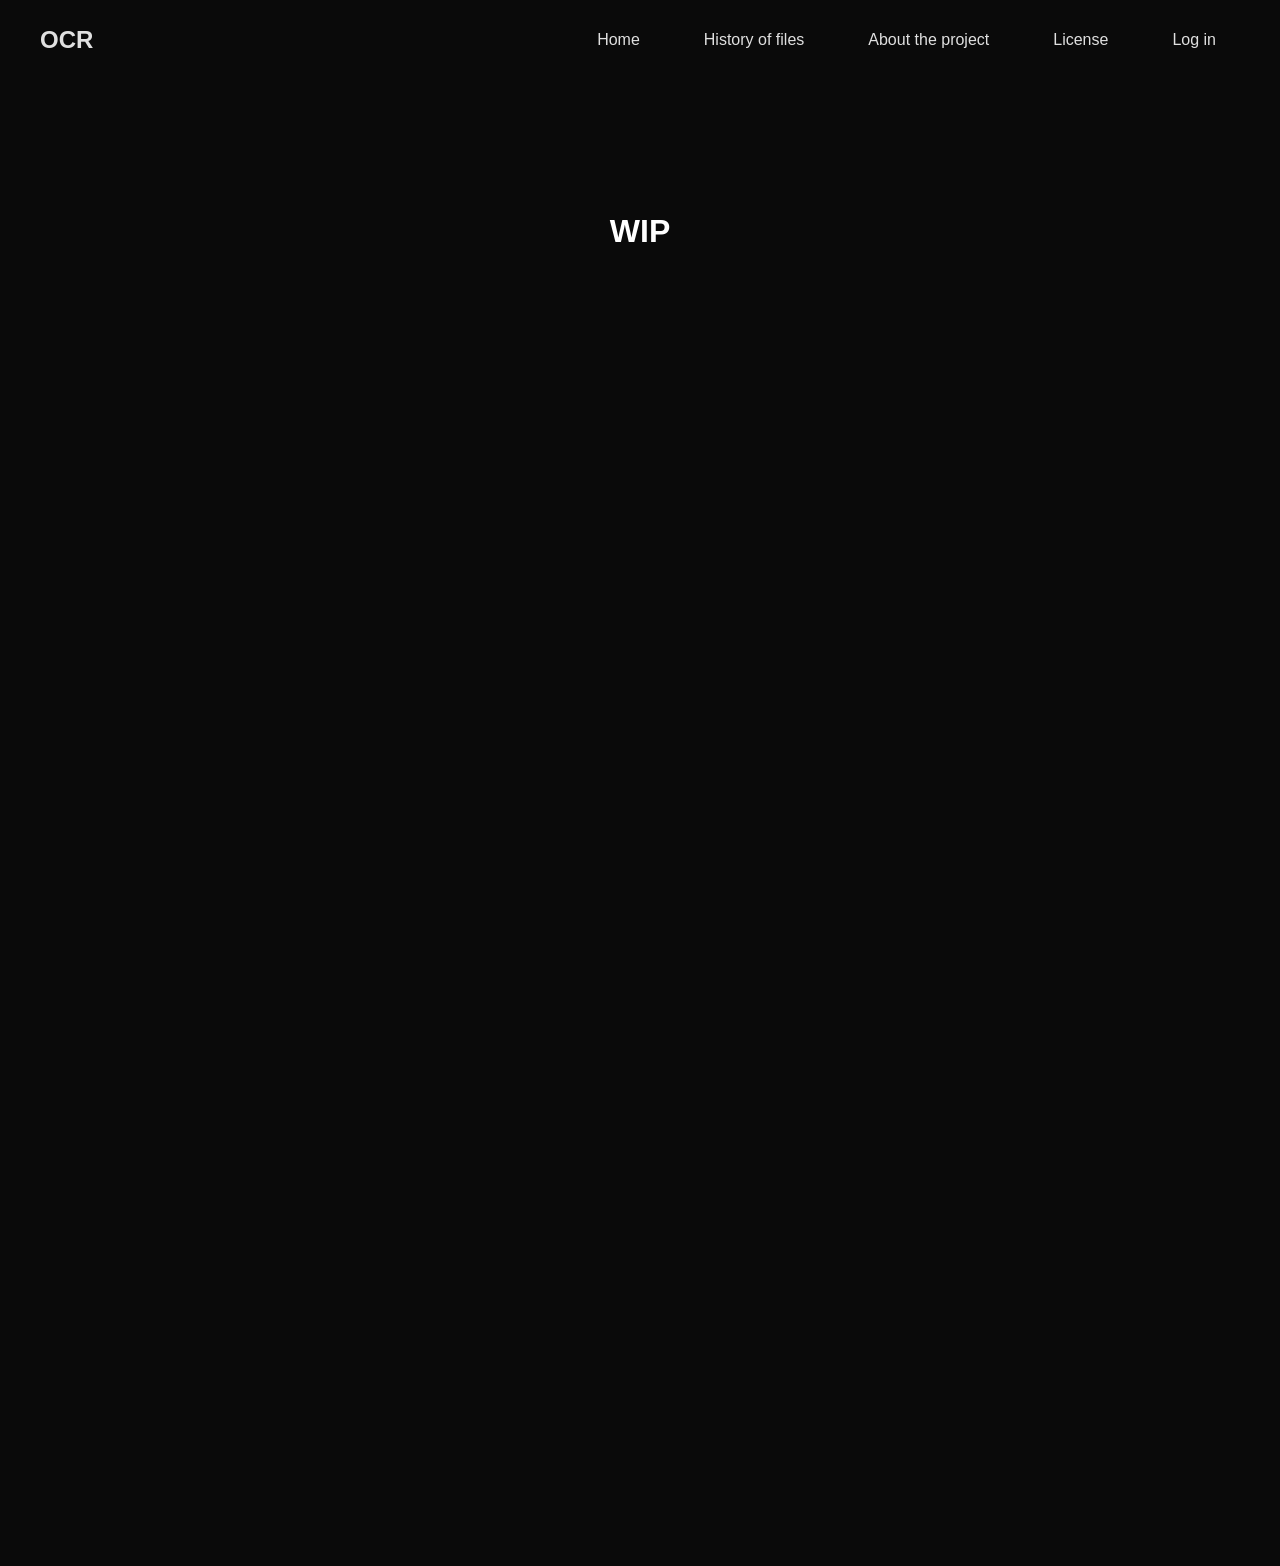
==== index.html @ 3e99a4e1 "Wstępna strona oraz ostylowanie" ====
<!DOCTYPE html>
<html lang="en">
<head>
    <meta charset="UTF-8">
    <meta name="viewport" content="width=device-width, initial-scale=1.0">
    <link rel="stylesheet" href="style.css">
    <title>POIW-Project</title>
</head>
<body>
    <header class="navbar">
        <div class="navbar__container">
            <a href="#" class="navbar__main">OCR</a>
            <nav class="navbar__nav" id="main-nav">
                <ul class="nav-list">
                    <li><a href="#" class="nav-link">
                        Home
                    </a></li>
                    <li><a href="#" class="nav-link">
                        History of files
                    </a></li>
                    <li><a href="#" class="nav-link">
                        About the project
                    </a></li>
                    <li><a href="#" class="nav-link">
                        License
                    </a></li>
                    <li><a href="#" class="nav-link">
                        Log in
                    </a></li>
                </ul>
            </nav>
            <button class="navbar__mobile-toggle" id="mobile-toggle" aria-label="Open Menu">
                <svg width="24" height="24" viewBox="0 0 24 24"><path fill="currentColor" d="M3,6H21V8H3V6M3,11H21V13H3V11M3,16H21V18H3V16Z" /></svg>
            </button>
        </div>
    </header>

    <div class="mobile-menu-pane" id="mobile-menu-pane"></div>
    <main class="content"><h1>WIP</h1></main>
<script> //wstępny skrypt do obsługi na urządzeniach mobilnych
    document.addEventListener('DOMContentLoaded', () => {
        const mobileToggle = document.getElementById('mobile-toggle');
        const mobileMenuPane = document.getElementById('mobile-menu-pane');
        const mainNav = document.getElementById('main-nav');
        if(mainNav) {
            mobileMenuPane.innerHTML = mainNav.innerHTML;
        }
        if(mobileToggle) {
            mobileToggle.addEventListener('click', (e) => {
                e.stopPropagation();
                mobileMenuPane.classList.toggle('is-open');
            });
        }
    });
    </script>
</body>
</html>
---- style.css ----
/* Ułatwienie zmiany kolorów */
        :root {
            --color-background: #0a0a0a;
            --color-text: #e0e0e0;
            --color-link-hover: #ffffff;
            --color-primary: #00aaff;
            --font-family-sans-serif: "Inter", -apple-system, sans-serif;
            --navbar-height: 80px;
            --border-radius: 8px;
        }

        @import url('https://fonts.googleapis.com/css2?family=Inter:wght@500&display=swap');
        
        /* Główna część strony */
        body { margin: 0; font-family: var(--font-family-sans-serif); background-color: var(--color-background); }
        .content { min-height: 150vh; padding: 1.5rem; text-align: center; color: #fff; padding-top: calc(var(--navbar-height) + 2rem); }
        
        /* Misc */
        ul { list-style: none; margin: 0; padding: 0; }
        a { text-decoration: none; color: var(--color-text); }

        /* Style navbaru */
        .navbar {
            position: sticky; top: 0; z-index: 1000;
            height: var(--navbar-height); display: flex; align-items: center;
        }
        .navbar__container { display: flex; align-items: center; justify-content: space-between; width: 100%; max-width: 1200px; margin: 0 auto; padding: 0 1.5rem; }
        .navbar__main { font-size: 1.5rem; font-weight: 600; }
        .navbar__nav { display: none; }
        
        /* Skalowanie na mobilki */
        .navbar__mobile-toggle { display: block; background: transparent; border: none; cursor: pointer; color: var(--color-text); }
        .mobile-menu-pane {
            position: fixed; top: 0; left: 0; width: 80%; max-width: 300px; height: 100%;
            background-color: #141414; padding: 1.5rem; transform: translateX(-100%);
            transition: transform 0.3s ease; z-index: 1001;
        }
        .mobile-menu-pane.is-open { transform: translateX(0); }
        .mobile-menu-pane ul { margin-top: 4rem; }
        .mobile-menu-pane .nav-link { display: block; font-size: 1.2rem; padding: 1rem 0; }

        .animated-border-svg {
            display: none;
        }

 
        @media (min-width: 576px) {
            .navbar__mobile-toggle, .mobile-menu-pane { display: none; }
            .navbar__nav { display: block; }
            .nav-list { display: flex; gap: 1rem; }

            .nav-link {
                position: relative;
                padding: 1rem 1.5rem;
                font-weight: 500;
            }
            
        }
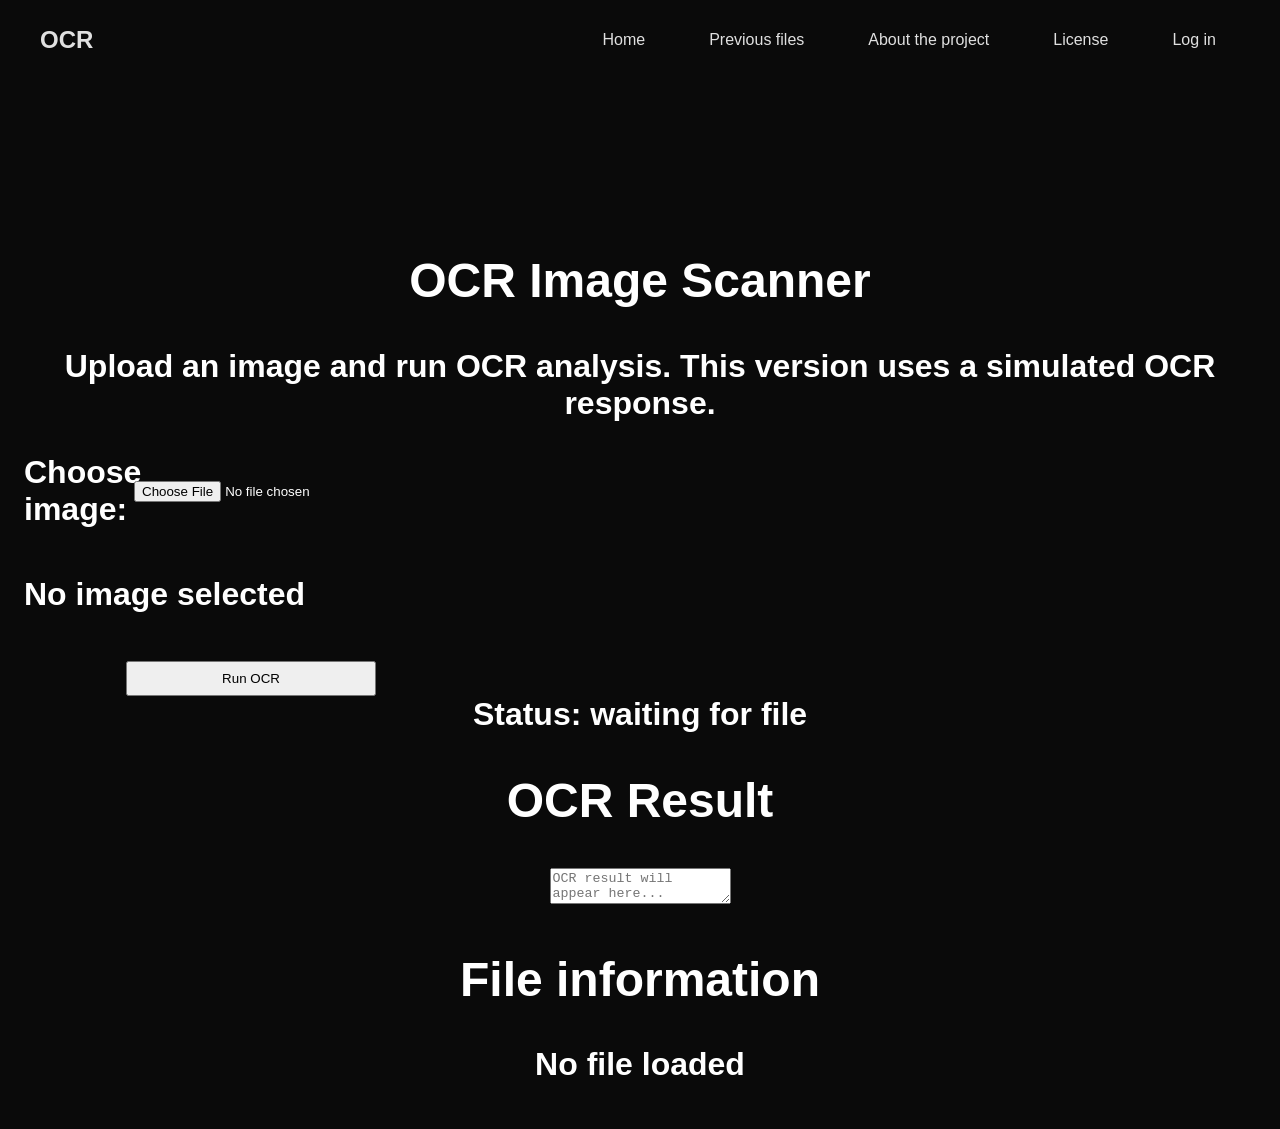
==== commit 37ba1f5e: "Simulation of OCR Co-authored-by: Copilot <copilot@github.com>" ====
--- a/index.html
+++ b/index.html
@@ -9,22 +9,22 @@
 <body>
     <header class="navbar">
         <div class="navbar__container">
-            <a href="#" class="navbar__main">OCR</a>
+            <a href="index.html" class="navbar__main">OCR</a>
             <nav class="navbar__nav" id="main-nav">
                 <ul class="nav-list">
-                    <li><a href="#" class="nav-link">
+                    <li><a href="index.html" class="nav-link">
                         Home
                     </a></li>
-                    <li><a href="#" class="nav-link">
-                        History of files
-                    </a></li>
-                    <li><a href="#" class="nav-link">
+                    <li><a href="history.html" class="nav-link">
+                        Previous files
+                    </a></li>
+                    <li><a href="about.html" class="nav-link">
                         About the project
                     </a></li>
-                    <li><a href="#" class="nav-link">
+                    <li><a href="license.html" class="nav-link">
                         License
                     </a></li>
-                    <li><a href="#" class="nav-link">
+                    <li><a href="login.html" class="nav-link">
                         Log in
                     </a></li>
                 </ul>
@@ -36,7 +36,51 @@
     </header>
 
     <div class="mobile-menu-pane" id="mobile-menu-pane"></div>
-    <main class="content"><h1>WIP</h1></main>
+    <main class="content"><h1>
+        <section class="ocr-panel">
+        <h1>OCR Image Scanner</h1>
+        <p class="page-description">
+            Upload an image and run OCR analysis. This version uses a simulated OCR response.
+        </p>
+
+        <form id="ocr-form" class="ocr-form">
+            <div class="form-group">
+                <label for="image-input">Choose image:</label>
+                <input 
+                    type="file" 
+                    id="image-input" 
+                    name="image" 
+                    accept="image/png, image/jpeg, image/jpg"
+                    required
+                >
+            </div>
+
+            <div class="preview-box" id="preview-box">
+                <p>No image selected</p>
+            </div>
+
+            <button type="submit" class="primary-button">
+                Run OCR
+            </button>
+        </form>
+
+        <section class="status-box" id="status-box">
+            Status: waiting for file
+        </section>
+
+        <section class="result-box">
+            <h2>OCR Result</h2>
+            <textarea id="ocr-result" readonly placeholder="OCR result will appear here..."></textarea>
+        </section>
+
+        <section class="metadata-box">
+            <h2>File information</h2>
+            <ul id="file-info">
+                <li>No file loaded</li>
+            </ul>
+        </section>
+    </section></h1></main>
+    
 <script> //wstępny skrypt do obsługi na urządzeniach mobilnych
     document.addEventListener('DOMContentLoaded', () => {
         const mobileToggle = document.getElementById('mobile-toggle');
@@ -52,6 +96,162 @@
             });
         }
     });
+  
+
+    const ocrForm = document.getElementById('ocr-form');
+    const imageInput = document.getElementById('image-input');
+    const previewBox = document.getElementById('preview-box');
+    const statusBox = document.getElementById('status-box');
+    const ocrResult = document.getElementById('ocr-result');
+    const fileInfo = document.getElementById('file-info');
+
+    let selectedFile = null;
+
+    imageInput.addEventListener('change', () => {
+        selectedFile = imageInput.files[0];
+
+        if (!selectedFile) {
+            resetPreview();
+            return;
+        }
+
+        const validationError = validateImageFile(selectedFile);
+
+        if (validationError) {
+            setStatus(validationError, 'error');
+            resetPreview();
+            imageInput.value = '';
+            selectedFile = null;
+            return;
+        }
+
+        showImagePreview(selectedFile);
+        showFileInfo(selectedFile);
+        setStatus('File loaded correctly. Ready to run OCR.', 'success');
+    });
+
+    ocrForm.addEventListener('submit', async (event) => {
+        event.preventDefault();
+
+        if (!selectedFile) {
+            setStatus('Please select an image first.', 'error');
+            return;
+        }
+
+        setStatus('Processing image...', 'processing');
+        ocrResult.value = '';
+
+        try {
+            const result = await simulateOcrRequest(selectedFile);
+
+            ocrResult.value = result.text;
+
+            saveResultToHistory({
+                fileName: selectedFile.name,
+                fileSize: selectedFile.size,
+                fileType: selectedFile.type,
+                resultText: result.text,
+                createdAt: new Date().toISOString()
+            });
+
+            setStatus('OCR finished successfully.', 'success');
+        } catch (error) {
+            setStatus('OCR failed: ' + error.message, 'error');
+        }
+    });
+
+    function validateImageFile(file) {
+        const allowedTypes = ['image/png', 'image/jpeg', 'image/jpg'];
+        const maxSizeInMB = 5;
+        const maxSizeInBytes = maxSizeInMB * 1024 * 1024;
+
+        if (!allowedTypes.includes(file.type)) {
+            return 'Invalid file type. Please choose PNG or JPG image.';
+        }
+
+        if (file.size > maxSizeInBytes) {
+            return 'File is too large. Maximum size is 5 MB.';
+        }
+
+        return null;
+    }
+
+    function showImagePreview(file) {
+        const reader = new FileReader();
+
+        reader.onload = () => {
+            previewBox.innerHTML = '';
+
+            const img = document.createElement('img');
+            img.src = reader.result;
+            img.alt = 'Selected image preview';
+
+            previewBox.appendChild(img);
+        };
+
+        reader.readAsDataURL(file);
+    }
+
+    function showFileInfo(file) {
+        fileInfo.innerHTML = `
+            <li><strong>Name:</strong> ${file.name}</li>
+            <li><strong>Type:</strong> ${file.type}</li>
+            <li><strong>Size:</strong> ${(file.size / 1024).toFixed(2)} KB</li>
+        `;
+    }
+
+    function resetPreview() {
+        previewBox.innerHTML = '<p>No image selected</p>';
+        fileInfo.innerHTML = '<li>No file loaded</li>';
+        ocrResult.value = '';
+        setStatus('Status: waiting for file', '');
+    }
+
+    function setStatus(message, type) {
+        statusBox.textContent = message;
+
+        statusBox.classList.remove('processing', 'success', 'error');
+
+        if (type) {
+            statusBox.classList.add(type);
+        }
+    }
+
+    function simulateOcrRequest(file) {
+        return new Promise((resolve, reject) => {
+            setTimeout(() => {
+                // Prosta symulacja błędu
+                if (file.name.toLowerCase().includes('error')) {
+                    reject(new Error('Simulated server error'));
+                    return;
+                }
+
+                resolve({
+                    text:
+`Simulated OCR result
+
+File: ${file.name}
+
+Detected text:
+Lorem ipsum dolor sit amet.
+This is a test result from simulated OCR engine.
+
+Confidence: 92%
+Engine: SimulatedOCR v1.0`
+                });
+            }, 1500);
+        });
+    }
+
+    function saveResultToHistory(result) {
+        const history = JSON.parse(localStorage.getItem('ocrHistory')) || [];
+
+        history.push(result);
+
+        localStorage.setItem('ocrHistory', JSON.stringify(history));
+    }
+
+
     </script>
 </body>
 </html>
--- a/style.css
+++ b/style.css
@@ -13,7 +13,7 @@
         
         /* Główna część strony */
         body { margin: 0; font-family: var(--font-family-sans-serif); background-color: var(--color-background); }
-        .content { min-height: 150vh; padding: 1.5rem; text-align: center; color: #fff; padding-top: calc(var(--navbar-height) + 2rem); }
+        .content { min-height: 15vh; display: flex; flex-direction: column; justify-content: center; align-items: center; padding: 1.5rem; text-align: center; color: #fff; padding-top: calc(var(--navbar-height) + 2rem); }
         
         /* Misc */
         ul { list-style: none; margin: 0; padding: 0; }
@@ -39,9 +39,7 @@
         .mobile-menu-pane ul { margin-top: 4rem; }
         .mobile-menu-pane .nav-link { display: block; font-size: 1.2rem; padding: 1rem 0; }
 
-        .animated-border-svg {
-            display: none;
-        }
+     
 
  
         @media (min-width: 576px) {
@@ -55,4 +53,88 @@
                 font-weight: 500;
             }
             
+        }
+
+        /*styl dla about */
+
+        .about-ul { 
+            list-style-type: disc;
+         }
+
+         .about-main {
+            padding-left: 2rem; 
+            padding-right: 1rem;
+            text-align: left; 
+            text-wrap: wrap;
+            color: #fff; 
+            padding-top: calc(var(--navbar-height));
+            margin-left:600px;
+        }
+        /*style dla formularzy*/
+        form {
+             width: 352px;
+            display: flex;
+            flex-direction: column;
+            gap: 16px; 
+        }
+
+        form div {
+            display: flex;
+            align-items: center;
+            gap: 12px; 
+        }
+
+        label {
+            width: 90px; 
+        }
+
+        input {
+            width: 250px; 
+            padding: 8px;
+            box-sizing: border-box;
+        }
+
+        button {
+            margin-left: 102px; 
+            padding: 8px 16px;
+        }
+
+        .checkbox-row {
+            display: flex;
+            align-items: center; 
+            gap: 8px;    
+            margin-left: 100px;        
+        }
+
+        .checkbox-row label {
+            width: auto;         
+        }
+
+        .checkbox-row input {
+            width: auto;         
+        }
+
+        .form-link {
+            width: 352px;
+            margin-top: 20px;
+            margin-right: 110px;
+        }
+
+        .form-link a {
+            margin-left: 102px;
+            color: rgb(0, 110, 255);
+        }
+
+        .button-signup {
+            display: flex;
+            align-items: center; 
+            gap: 8px;          
+        }
+        
+        .disclaimer {
+            width: 600px;
+        }
+
+        .disclaimer a {
+            color: rgb(0, 110, 255);
         }
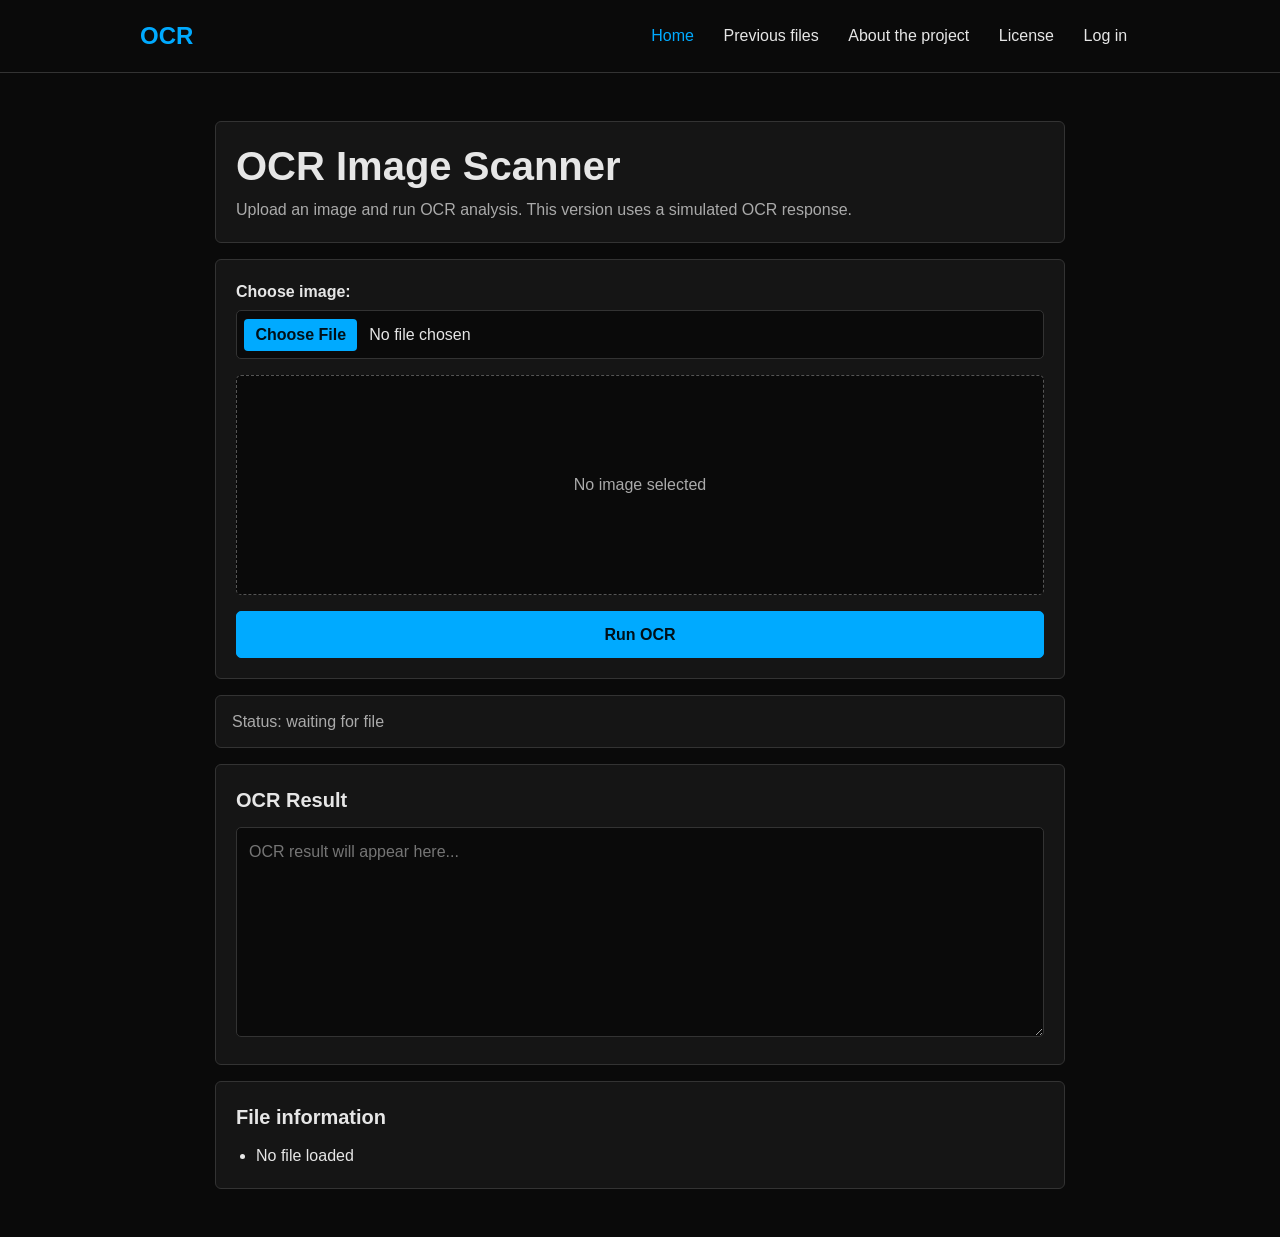
==== commit cdf109ce: "General code clean-up, separation of the mobile and simulation scripts, style unification" ====
--- a/index.html
+++ b/index.html
@@ -4,254 +4,77 @@
     <meta charset="UTF-8">
     <meta name="viewport" content="width=device-width, initial-scale=1.0">
     <link rel="stylesheet" href="style.css">
+    <script src="mobile-menu.js" defer></script>
+    <script src="ocr.js" defer></script>
     <title>POIW-Project</title>
 </head>
 <body>
     <header class="navbar">
         <div class="navbar__container">
             <a href="index.html" class="navbar__main">OCR</a>
-            <nav class="navbar__nav" id="main-nav">
+            <nav class="navbar__nav" id="main-nav" aria-label="Main navigation">
                 <ul class="nav-list">
-                    <li><a href="index.html" class="nav-link">
-                        Home
-                    </a></li>
-                    <li><a href="history.html" class="nav-link">
-                        Previous files
-                    </a></li>
-                    <li><a href="about.html" class="nav-link">
-                        About the project
-                    </a></li>
-                    <li><a href="license.html" class="nav-link">
-                        License
-                    </a></li>
-                    <li><a href="login.html" class="nav-link">
-                        Log in
-                    </a></li>
+                    <li><a href="index.html" class="nav-link">Home</a></li>
+                    <li><a href="history.html" class="nav-link">Previous files</a></li>
+                    <li><a href="about.html" class="nav-link">About the project</a></li>
+                    <li><a href="license.html" class="nav-link">License</a></li>
+                    <li><a href="login.html" class="nav-link">Log in</a></li>
                 </ul>
             </nav>
-            <button class="navbar__mobile-toggle" id="mobile-toggle" aria-label="Open Menu">
-                <svg width="24" height="24" viewBox="0 0 24 24"><path fill="currentColor" d="M3,6H21V8H3V6M3,11H21V13H3V11M3,16H21V18H3V16Z" /></svg>
+            <button class="navbar__mobile-toggle" id="mobile-toggle" type="button" aria-label="Open Menu" aria-controls="mobile-menu-pane" aria-expanded="false">
+                <svg width="24" height="24" viewBox="0 0 24 24" aria-hidden="true"><path fill="currentColor" d="M3,6H21V8H3V6M3,11H21V13H3V11M3,16H21V18H3V16Z" /></svg>
             </button>
         </div>
     </header>
 
-    <div class="mobile-menu-pane" id="mobile-menu-pane"></div>
-    <main class="content"><h1>
+    <nav class="mobile-menu-pane" id="mobile-menu-pane" aria-label="Mobile navigation" aria-hidden="true"></nav>
+
+    <main class="page-main">
         <section class="ocr-panel">
-        <h1>OCR Image Scanner</h1>
-        <p class="page-description">
-            Upload an image and run OCR analysis. This version uses a simulated OCR response.
-        </p>
+            <header class="ocr-panel__header">
+                <h1>OCR Image Scanner</h1>
+                <p class="page-description">
+                    Upload an image and run OCR analysis. This version uses a simulated OCR response.
+                </p>
+            </header>
 
-        <form id="ocr-form" class="ocr-form">
-            <div class="form-group">
-                <label for="image-input">Choose image:</label>
-                <input 
-                    type="file" 
-                    id="image-input" 
-                    name="image" 
-                    accept="image/png, image/jpeg, image/jpg"
-                    required
-                >
-            </div>
+            <form id="ocr-form" class="ocr-form">
+                <div class="ocr-form__field">
+                    <label for="image-input">Choose image:</label>
+                    <input
+                        type="file"
+                        id="image-input"
+                        name="image"
+                        accept="image/png, image/jpeg, image/jpg"
+                        required
+                    >
+                </div>
 
-            <div class="preview-box" id="preview-box">
-                <p>No image selected</p>
-            </div>
+                <div class="preview-box" id="preview-box" aria-live="polite">
+                    <p>No image selected</p>
+                </div>
 
-            <button type="submit" class="primary-button">
-                Run OCR
-            </button>
-        </form>
+                <button type="submit" class="primary-button">
+                    Run OCR
+                </button>
+            </form>
 
-        <section class="status-box" id="status-box">
-            Status: waiting for file
+            <section class="status-box" id="status-box" aria-live="polite">
+                Status: waiting for file
+            </section>
+
+            <section class="result-box">
+                <h2>OCR Result</h2>
+                <textarea id="ocr-result" readonly placeholder="OCR result will appear here..."></textarea>
+            </section>
+
+            <section class="metadata-box">
+                <h2>File information</h2>
+                <ul id="file-info">
+                    <li>No file loaded</li>
+                </ul>
+            </section>
         </section>
-
-        <section class="result-box">
-            <h2>OCR Result</h2>
-            <textarea id="ocr-result" readonly placeholder="OCR result will appear here..."></textarea>
-        </section>
-
-        <section class="metadata-box">
-            <h2>File information</h2>
-            <ul id="file-info">
-                <li>No file loaded</li>
-            </ul>
-        </section>
-    </section></h1></main>
-    
-<script> //wstępny skrypt do obsługi na urządzeniach mobilnych
-    document.addEventListener('DOMContentLoaded', () => {
-        const mobileToggle = document.getElementById('mobile-toggle');
-        const mobileMenuPane = document.getElementById('mobile-menu-pane');
-        const mainNav = document.getElementById('main-nav');
-        if(mainNav) {
-            mobileMenuPane.innerHTML = mainNav.innerHTML;
-        }
-        if(mobileToggle) {
-            mobileToggle.addEventListener('click', (e) => {
-                e.stopPropagation();
-                mobileMenuPane.classList.toggle('is-open');
-            });
-        }
-    });
-  
-
-    const ocrForm = document.getElementById('ocr-form');
-    const imageInput = document.getElementById('image-input');
-    const previewBox = document.getElementById('preview-box');
-    const statusBox = document.getElementById('status-box');
-    const ocrResult = document.getElementById('ocr-result');
-    const fileInfo = document.getElementById('file-info');
-
-    let selectedFile = null;
-
-    imageInput.addEventListener('change', () => {
-        selectedFile = imageInput.files[0];
-
-        if (!selectedFile) {
-            resetPreview();
-            return;
-        }
-
-        const validationError = validateImageFile(selectedFile);
-
-        if (validationError) {
-            setStatus(validationError, 'error');
-            resetPreview();
-            imageInput.value = '';
-            selectedFile = null;
-            return;
-        }
-
-        showImagePreview(selectedFile);
-        showFileInfo(selectedFile);
-        setStatus('File loaded correctly. Ready to run OCR.', 'success');
-    });
-
-    ocrForm.addEventListener('submit', async (event) => {
-        event.preventDefault();
-
-        if (!selectedFile) {
-            setStatus('Please select an image first.', 'error');
-            return;
-        }
-
-        setStatus('Processing image...', 'processing');
-        ocrResult.value = '';
-
-        try {
-            const result = await simulateOcrRequest(selectedFile);
-
-            ocrResult.value = result.text;
-
-            saveResultToHistory({
-                fileName: selectedFile.name,
-                fileSize: selectedFile.size,
-                fileType: selectedFile.type,
-                resultText: result.text,
-                createdAt: new Date().toISOString()
-            });
-
-            setStatus('OCR finished successfully.', 'success');
-        } catch (error) {
-            setStatus('OCR failed: ' + error.message, 'error');
-        }
-    });
-
-    function validateImageFile(file) {
-        const allowedTypes = ['image/png', 'image/jpeg', 'image/jpg'];
-        const maxSizeInMB = 5;
-        const maxSizeInBytes = maxSizeInMB * 1024 * 1024;
-
-        if (!allowedTypes.includes(file.type)) {
-            return 'Invalid file type. Please choose PNG or JPG image.';
-        }
-
-        if (file.size > maxSizeInBytes) {
-            return 'File is too large. Maximum size is 5 MB.';
-        }
-
-        return null;
-    }
-
-    function showImagePreview(file) {
-        const reader = new FileReader();
-
-        reader.onload = () => {
-            previewBox.innerHTML = '';
-
-            const img = document.createElement('img');
-            img.src = reader.result;
-            img.alt = 'Selected image preview';
-
-            previewBox.appendChild(img);
-        };
-
-        reader.readAsDataURL(file);
-    }
-
-    function showFileInfo(file) {
-        fileInfo.innerHTML = `
-            <li><strong>Name:</strong> ${file.name}</li>
-            <li><strong>Type:</strong> ${file.type}</li>
-            <li><strong>Size:</strong> ${(file.size / 1024).toFixed(2)} KB</li>
-        `;
-    }
-
-    function resetPreview() {
-        previewBox.innerHTML = '<p>No image selected</p>';
-        fileInfo.innerHTML = '<li>No file loaded</li>';
-        ocrResult.value = '';
-        setStatus('Status: waiting for file', '');
-    }
-
-    function setStatus(message, type) {
-        statusBox.textContent = message;
-
-        statusBox.classList.remove('processing', 'success', 'error');
-
-        if (type) {
-            statusBox.classList.add(type);
-        }
-    }
-
-    function simulateOcrRequest(file) {
-        return new Promise((resolve, reject) => {
-            setTimeout(() => {
-                // Prosta symulacja błędu
-                if (file.name.toLowerCase().includes('error')) {
-                    reject(new Error('Simulated server error'));
-                    return;
-                }
-
-                resolve({
-                    text:
-`Simulated OCR result
-
-File: ${file.name}
-
-Detected text:
-Lorem ipsum dolor sit amet.
-This is a test result from simulated OCR engine.
-
-Confidence: 92%
-Engine: SimulatedOCR v1.0`
-                });
-            }, 1500);
-        });
-    }
-
-    function saveResultToHistory(result) {
-        const history = JSON.parse(localStorage.getItem('ocrHistory')) || [];
-
-        history.push(result);
-
-        localStorage.setItem('ocrHistory', JSON.stringify(history));
-    }
-
-
-    </script>
+    </main>
 </body>
-</html>+</html>
--- a/style.css
+++ b/style.css
@@ -1,140 +1,522 @@
-        /* Ułatwienie zmiany kolorów */
-        :root {
-            --color-background: #0a0a0a;
-            --color-text: #e0e0e0;
-            --color-link-hover: #ffffff;
-            --color-primary: #00aaff;
-            --font-family-sans-serif: "Inter", -apple-system, sans-serif;
-            --navbar-height: 80px;
-            --border-radius: 8px;
-        }
-
-        @import url('https://fonts.googleapis.com/css2?family=Inter:wght@500&display=swap');
-        
-        /* Główna część strony */
-        body { margin: 0; font-family: var(--font-family-sans-serif); background-color: var(--color-background); }
-        .content { min-height: 15vh; display: flex; flex-direction: column; justify-content: center; align-items: center; padding: 1.5rem; text-align: center; color: #fff; padding-top: calc(var(--navbar-height) + 2rem); }
-        
-        /* Misc */
-        ul { list-style: none; margin: 0; padding: 0; }
-        a { text-decoration: none; color: var(--color-text); }
-
-        /* Style navbaru */
-        .navbar {
-            position: sticky; top: 0; z-index: 1000;
-            height: var(--navbar-height); display: flex; align-items: center;
-        }
-        .navbar__container { display: flex; align-items: center; justify-content: space-between; width: 100%; max-width: 1200px; margin: 0 auto; padding: 0 1.5rem; }
-        .navbar__main { font-size: 1.5rem; font-weight: 600; }
-        .navbar__nav { display: none; }
-        
-        /* Skalowanie na mobilki */
-        .navbar__mobile-toggle { display: block; background: transparent; border: none; cursor: pointer; color: var(--color-text); }
-        .mobile-menu-pane {
-            position: fixed; top: 0; left: 0; width: 80%; max-width: 300px; height: 100%;
-            background-color: #141414; padding: 1.5rem; transform: translateX(-100%);
-            transition: transform 0.3s ease; z-index: 1001;
-        }
-        .mobile-menu-pane.is-open { transform: translateX(0); }
-        .mobile-menu-pane ul { margin-top: 4rem; }
-        .mobile-menu-pane .nav-link { display: block; font-size: 1.2rem; padding: 1rem 0; }
-
-     
-
- 
-        @media (min-width: 576px) {
-            .navbar__mobile-toggle, .mobile-menu-pane { display: none; }
-            .navbar__nav { display: block; }
-            .nav-list { display: flex; gap: 1rem; }
-
-            .nav-link {
-                position: relative;
-                padding: 1rem 1.5rem;
-                font-weight: 500;
-            }
-            
-        }
-
-        /*styl dla about */
-
-        .about-ul { 
-            list-style-type: disc;
-         }
-
-         .about-main {
-            padding-left: 2rem; 
-            padding-right: 1rem;
-            text-align: left; 
-            text-wrap: wrap;
-            color: #fff; 
-            padding-top: calc(var(--navbar-height));
-            margin-left:600px;
-        }
-        /*style dla formularzy*/
-        form {
-             width: 352px;
-            display: flex;
-            flex-direction: column;
-            gap: 16px; 
-        }
-
-        form div {
-            display: flex;
-            align-items: center;
-            gap: 12px; 
-        }
-
-        label {
-            width: 90px; 
-        }
-
-        input {
-            width: 250px; 
-            padding: 8px;
-            box-sizing: border-box;
-        }
-
-        button {
-            margin-left: 102px; 
-            padding: 8px 16px;
-        }
-
-        .checkbox-row {
-            display: flex;
-            align-items: center; 
-            gap: 8px;    
-            margin-left: 100px;        
-        }
-
-        .checkbox-row label {
-            width: auto;         
-        }
-
-        .checkbox-row input {
-            width: auto;         
-        }
-
-        .form-link {
-            width: 352px;
-            margin-top: 20px;
-            margin-right: 110px;
-        }
-
-        .form-link a {
-            margin-left: 102px;
-            color: rgb(0, 110, 255);
-        }
-
-        .button-signup {
-            display: flex;
-            align-items: center; 
-            gap: 8px;          
-        }
-        
-        .disclaimer {
-            width: 600px;
-        }
-
-        .disclaimer a {
-            color: rgb(0, 110, 255);
-        }+:root {
+  --background: #0a0a0a;
+  --surface: #151515;
+  --surface-light: #1d1d1d;
+  --text: #e6e6e6;
+  --muted: #aaaaaa;
+  --border: #333333;
+  --primary: #00aaff;
+  --primary-hover: #33bbff;
+  --danger: #e06a73;
+  --success: #67c587;
+  --warning: #d8a24a;
+  --navbar-height: 72px;
+  --page-width: 1000px;
+}
+
+*,
+*::before,
+*::after {
+  box-sizing: border-box;
+}
+
+html {
+  color-scheme: dark;
+}
+
+body {
+  min-width: 320px;
+  min-height: 100vh;
+  margin: 0;
+  font-family: Arial, Helvetica, sans-serif;
+  line-height: 1.5;
+  color: var(--text);
+  background: var(--background);
+}
+
+button,
+input,
+textarea {
+  font: inherit;
+}
+
+a {
+  color: var(--text);
+  text-decoration: none;
+}
+
+a:hover {
+  color: var(--primary-hover);
+}
+
+h1,
+h2,
+p {
+  margin-top: 0;
+}
+
+h1 {
+  margin-bottom: 1.25rem;
+  font-size: clamp(1.8rem, 5vw, 2.5rem);
+  line-height: 1.2;
+}
+
+h2 {
+  font-size: 1.25rem;
+}
+
+:focus-visible {
+  outline: 2px solid var(--primary);
+  outline-offset: 2px;
+}
+
+/* Navigation */
+.navbar {
+  position: sticky;
+  top: 0;
+  z-index: 1000;
+  min-height: var(--navbar-height);
+  border-bottom: 1px solid var(--border);
+  background: var(--background);
+}
+
+.navbar__container {
+  display: flex;
+  width: min(100% - 2rem, var(--page-width));
+  min-height: var(--navbar-height);
+  margin: 0 auto;
+  align-items: center;
+  justify-content: space-between;
+  gap: 1rem;
+}
+
+.navbar__main {
+  font-size: 1.5rem;
+  font-weight: 700;
+  color: var(--primary);
+}
+
+.navbar__nav {
+  display: none;
+}
+
+.nav-list {
+  margin: 0;
+  padding: 0;
+  list-style: none;
+}
+
+.nav-link {
+  display: block;
+  padding: 0.65rem 0.8rem;
+  color: var(--text);
+}
+
+.nav-link:hover,
+.nav-link[aria-current="page"] {
+  color: var(--primary);
+}
+
+.navbar__mobile-toggle {
+  display: grid;
+  width: 42px;
+  height: 42px;
+  padding: 0;
+  place-items: center;
+  border: 1px solid var(--border);
+  border-radius: 6px;
+  color: var(--text);
+  background: var(--surface);
+  cursor: pointer;
+}
+
+.mobile-menu-pane {
+  position: fixed;
+  top: var(--navbar-height);
+  right: 0;
+  left: 0;
+  z-index: 999;
+  display: none;
+  padding: 0.5rem 1rem 1rem;
+  border-bottom: 1px solid var(--border);
+  background: var(--surface);
+}
+
+.mobile-menu-pane.is-open {
+  display: block;
+}
+
+.mobile-menu-pane .nav-link {
+  padding: 0.8rem;
+  border-bottom: 1px solid var(--border);
+}
+
+.mobile-menu-pane li:last-child .nav-link {
+  border-bottom: 0;
+}
+
+/* Shared layout */
+.page-main {
+  width: min(100% - 2rem, var(--page-width));
+  margin: 0 auto;
+  padding: 2.5rem 0;
+}
+
+.page-main--centered {
+  display: flex;
+  min-height: calc(100vh - var(--navbar-height));
+  align-items: flex-start;
+  justify-content: center;
+}
+
+.content-card,
+.auth-card,
+.placeholder-card,
+.license-card,
+.ocr-panel__header,
+.ocr-form,
+.status-box,
+.result-box,
+.metadata-box {
+  border: 1px solid var(--border);
+  border-radius: 6px;
+  background: var(--surface);
+}
+
+.placeholder-card {
+  width: 100%;
+  max-width: 600px;
+  padding: 3rem 1rem;
+  text-align: center;
+}
+
+.placeholder-card h1 {
+  margin: 0;
+}
+
+/* About */
+.about-page {
+  max-width: 850px;
+  margin: 0 auto;
+  padding: 1.5rem;
+}
+
+.about-text {
+  max-width: 75ch;
+  margin-bottom: 1rem;
+  white-space: pre-line;
+}
+
+.about-list {
+  margin: 0 0 1.5rem 1.25rem;
+  padding-left: 1rem;
+  list-style: disc;
+}
+
+.about-list li {
+  margin-bottom: 0.35rem;
+}
+
+/* Forms */
+.auth-card {
+  width: 100%;
+  max-width: 430px;
+  padding: 1.5rem;
+}
+
+.auth-card h1 {
+  text-align: center;
+}
+
+.auth-form {
+  display: grid;
+  gap: 1rem;
+}
+
+.form-field,
+.ocr-form__field {
+  display: grid;
+  gap: 0.4rem;
+  text-align: left;
+}
+
+.form-field label,
+.ocr-form__field label {
+  font-weight: 600;
+}
+
+.form-field input,
+.ocr-form__field input[type="file"],
+.result-box textarea {
+  width: 100%;
+  border: 1px solid var(--border);
+  border-radius: 5px;
+  color: var(--text);
+  background: var(--background);
+}
+
+.form-field input {
+  min-height: 44px;
+  padding: 0.65rem 0.75rem;
+}
+
+.form-field input:focus,
+.ocr-form__field input[type="file"]:focus,
+.result-box textarea:focus {
+  border-color: var(--primary);
+  outline: none;
+}
+
+.form-check label {
+  display: inline-flex;
+  align-items: center;
+  gap: 0.5rem;
+}
+
+.form-check input {
+  width: 1rem;
+  height: 1rem;
+  margin: 0;
+  accent-color: var(--primary);
+}
+
+.form-disclaimer {
+  margin-bottom: 0;
+  color: var(--muted);
+  font-size: 0.9rem;
+}
+
+.form-disclaimer a,
+.auth-switch a {
+  color: var(--primary);
+  text-decoration: underline;
+}
+
+.form-actions {
+  display: flex;
+  gap: 0.75rem;
+}
+
+.form-actions--single .form-button {
+  width: 100%;
+}
+
+.form-button,
+.primary-button {
+  min-height: 44px;
+  padding: 0.65rem 1rem;
+  border: 1px solid var(--border);
+  border-radius: 5px;
+  color: var(--text);
+  background: var(--surface-light);
+  font-weight: 600;
+  cursor: pointer;
+}
+
+.form-button:hover,
+.primary-button:hover {
+  border-color: var(--primary);
+}
+
+.form-button--primary,
+.primary-button {
+  border-color: var(--primary);
+  color: #001018;
+  background: var(--primary);
+}
+
+.form-button--primary:hover,
+.primary-button:hover {
+  background: var(--primary-hover);
+}
+
+.form-actions .form-button {
+  flex: 1;
+}
+
+.auth-switch {
+  margin: 1.25rem 0 0;
+  text-align: center;
+}
+
+/* OCR */
+.ocr-panel {
+  display: grid;
+  max-width: 850px;
+  margin: 0 auto;
+  gap: 1rem;
+}
+
+.ocr-panel__header,
+.ocr-form,
+.result-box,
+.metadata-box {
+  padding: 1.25rem;
+}
+
+.ocr-panel__header h1 {
+  margin-bottom: 0.5rem;
+}
+
+.page-description {
+  margin-bottom: 0;
+  color: var(--muted);
+}
+
+.ocr-form {
+  display: grid;
+  gap: 1rem;
+}
+
+.ocr-form__field input[type="file"] {
+  min-height: 44px;
+  padding: 0.45rem;
+}
+
+.ocr-form__field input[type="file"]::file-selector-button {
+  margin-right: 0.75rem;
+  padding: 0.45rem 0.7rem;
+  border: 0;
+  border-radius: 4px;
+  color: #001018;
+  background: var(--primary);
+  font-weight: 600;
+  cursor: pointer;
+}
+
+.preview-box {
+  display: grid;
+  min-height: 220px;
+  padding: 1rem;
+  place-items: center;
+  overflow: hidden;
+  border: 1px dashed #555555;
+  border-radius: 5px;
+  color: var(--muted);
+  background: var(--background);
+}
+
+.preview-box p {
+  margin: 0;
+}
+
+.preview-box img {
+  display: block;
+  max-width: 100%;
+  max-height: 450px;
+  object-fit: contain;
+}
+
+.status-box {
+  padding: 0.85rem 1rem;
+  color: var(--muted);
+}
+
+.status-box.processing {
+  border-color: var(--warning);
+  color: var(--warning);
+}
+
+.status-box.success {
+  border-color: var(--success);
+  color: var(--success);
+}
+
+.status-box.error {
+  border-color: var(--danger);
+  color: var(--danger);
+}
+
+.result-box h2,
+.metadata-box h2 {
+  margin-bottom: 0.75rem;
+}
+
+.result-box textarea {
+  min-height: 210px;
+  padding: 0.75rem;
+  resize: vertical;
+}
+
+.metadata-box ul {
+  margin: 0;
+  padding-left: 1.25rem;
+}
+
+/* License */
+.license-card {
+  padding: 1rem;
+}
+
+.license-text {
+  max-width: 100%;
+  margin: 0;
+  overflow-wrap: anywhere;
+  white-space: pre-wrap;
+  color: var(--text);
+  font-family: Consolas, "Courier New", monospace;
+  font-size: 0.85rem;
+  line-height: 1.45;
+}
+
+.license-text a {
+  color: var(--primary);
+  text-decoration: underline;
+}
+
+@media (min-width: 760px) {
+  .navbar__nav {
+    display: block;
+  }
+
+  .navbar__mobile-toggle,
+  .mobile-menu-pane {
+    display: none !important;
+  }
+
+  .nav-list {
+    display: flex;
+    align-items: center;
+    gap: 0.25rem;
+  }
+
+  .page-main {
+    padding: 3rem 0;
+  }
+
+  .page-main--centered {
+    align-items: center;
+  }
+}
+
+@media (max-width: 520px) {
+  :root {
+    --navbar-height: 64px;
+  }
+
+  .navbar__container,
+  .page-main {
+    width: min(100% - 1.25rem, var(--page-width));
+  }
+
+  .page-main {
+    padding: 1.5rem 0;
+  }
+
+  .about-page,
+  .auth-card,
+  .ocr-panel__header,
+  .ocr-form,
+  .result-box,
+  .metadata-box {
+    padding: 1rem;
+  }
+
+  .form-actions {
+    flex-direction: column;
+  }
+
+  .preview-box {
+    min-height: 170px;
+  }
+}
